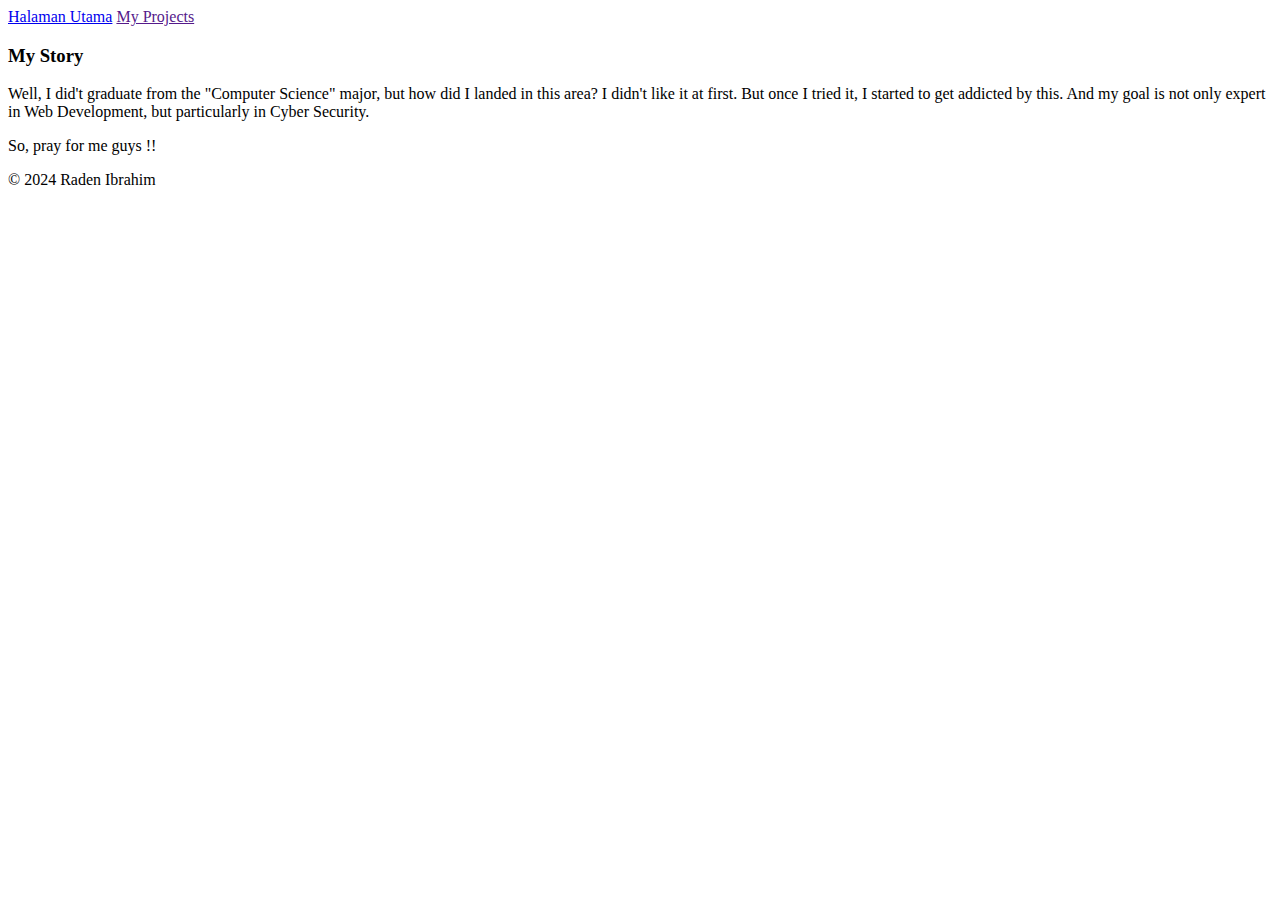
==== about.html @ 6454ba44 "Membuat Halaman Awal, Halaman About, dan Halaman My Project" ====
<!DOCTYPE html>
<html lang="en">
<head>
    <meta charset="UTF-8">
    <meta name="viewport" content="width=device-width, initial-scale=1.0">
    <title>Welcome to My World</title>
</head>
<body>
    <header>
        <!-- Batas Awal Menu -->
        <nav>
            <a href="index.html">Halaman Utama</a>
            <a href="">My Projects</a>
        </nav>
        <!-- Batasan Akhir Menu -->
    </header>
        <main>
            <!-- Cerita Awal -->
            <section>
                <h3>My Story</h3>
                <p>Well, I did't graduate from the "Computer Science" major, but how did I landed in this area? I didn't like it at first. But once I tried it, I started to get addicted by this. And my goal is not only expert in Web Development, but particularly in Cyber Security.</p>
                <p>So, pray for me guys !!</p>
            </section>
            <!-- Batas Akhir dari Cerita -->
        </main>
</body>
<footer>
    &copy; 2024 Raden Ibrahim
</footer>

</html>
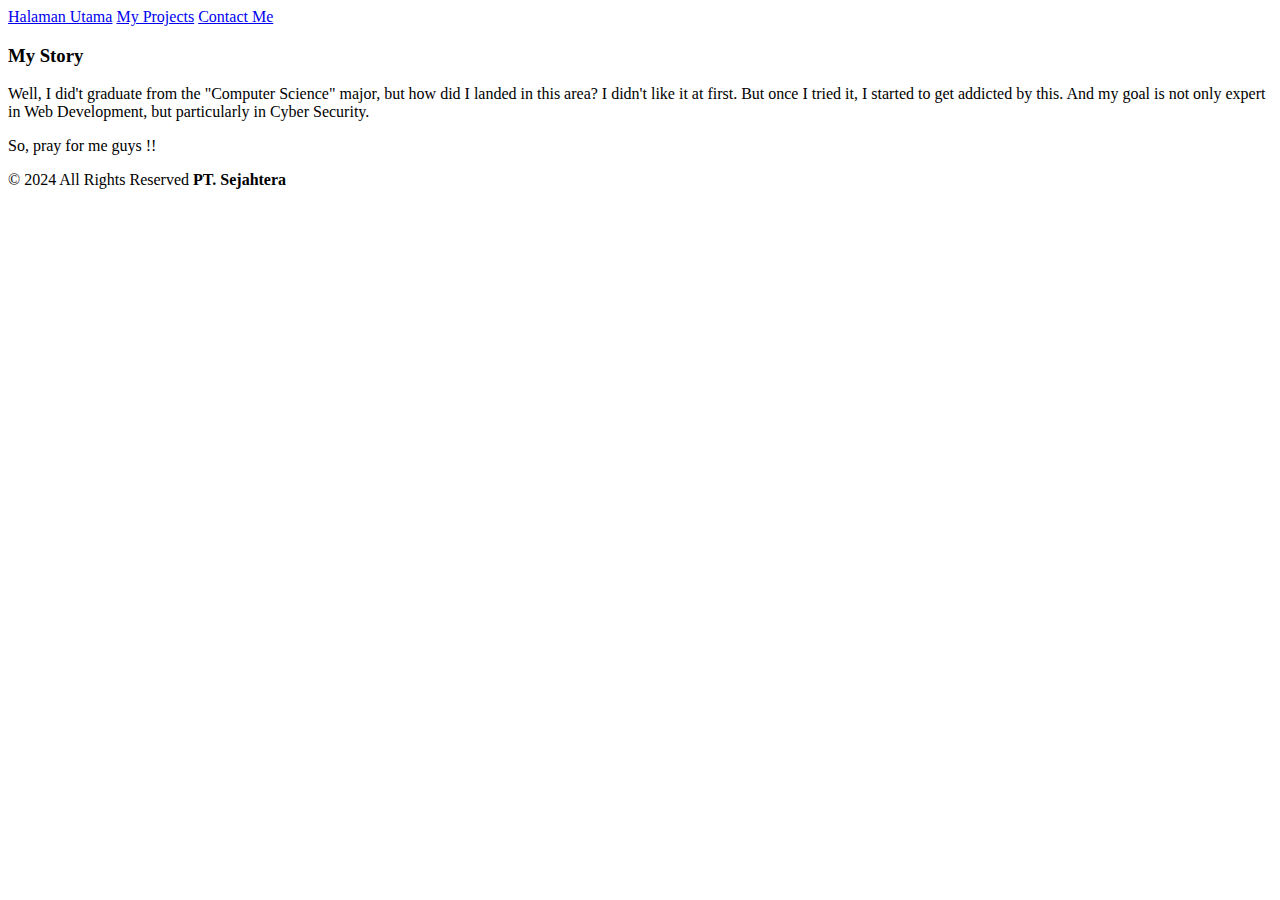
==== commit 29641e37: "Mengubah 3 halaman awal dan membuat halaman baru untuk contact" ====
--- a/about.html
+++ b/about.html
@@ -10,7 +10,8 @@
         <!-- Batas Awal Menu -->
         <nav>
             <a href="index.html">Halaman Utama</a>
-            <a href="">My Projects</a>
+            <a href="project.html">My Projects</a>
+            <a href="contact.html">Contact Me</a>
         </nav>
         <!-- Batasan Akhir Menu -->
     </header>
@@ -25,7 +26,7 @@
         </main>
 </body>
 <footer>
-    &copy; 2024 Raden Ibrahim
+    &copy; 2024 All Rights Reserved <b>PT. Sejahtera</b>
 </footer>
 
 </html>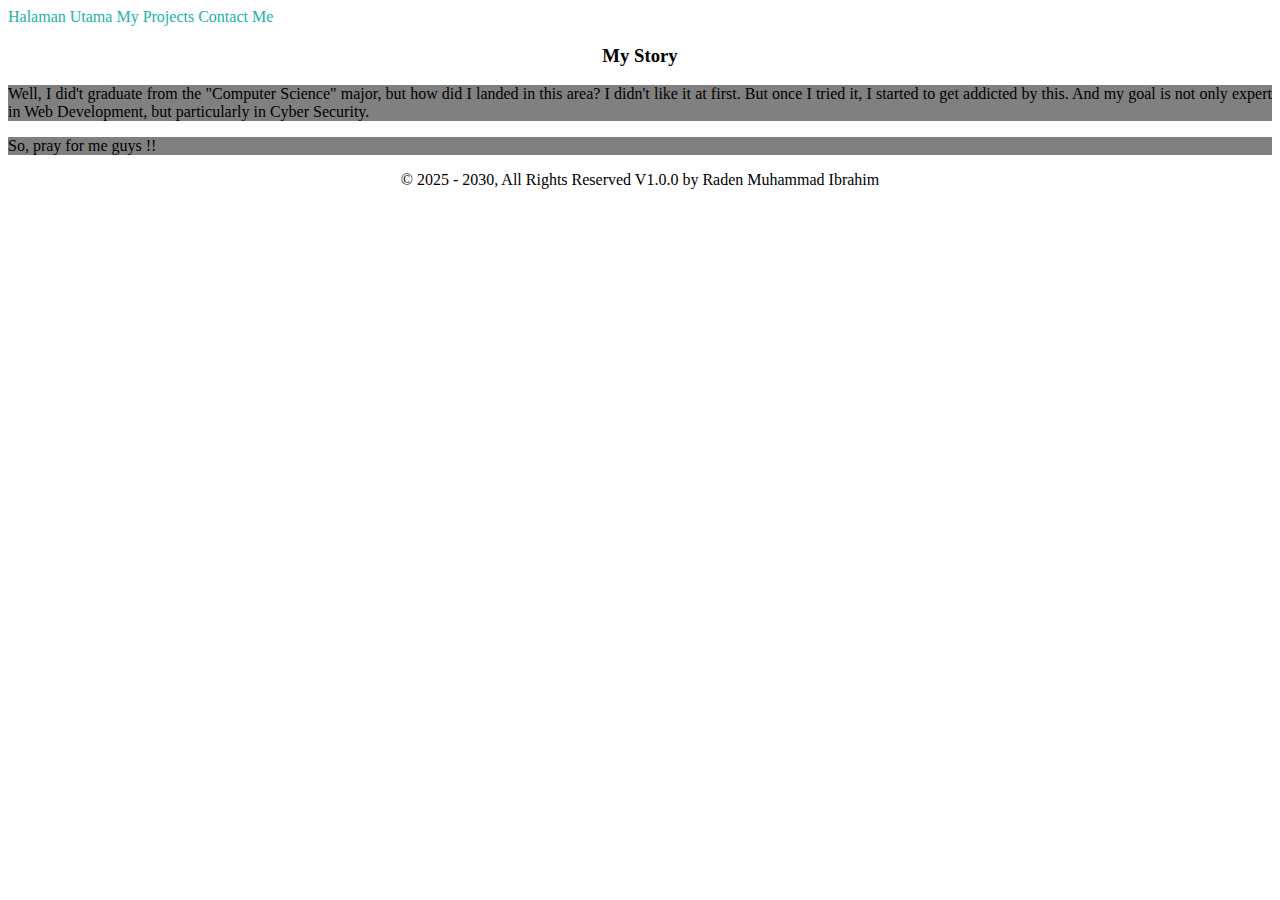
==== commit 239a0d0b: "Mengupdate halaman index to halaman kontak" ====
--- a/about.html
+++ b/about.html
@@ -4,6 +4,7 @@
     <meta charset="UTF-8">
     <meta name="viewport" content="width=device-width, initial-scale=1.0">
     <title>Welcome to My World</title>
+    <link rel="stylesheet" href="assets/css/app.css">
 </head>
 <body>
     <header>
@@ -26,7 +27,7 @@
         </main>
 </body>
 <footer>
-    &copy; 2024 All Rights Reserved <b>PT. Sejahtera</b>
+    &copy; 2025 - 2030,  All Rights Reserved V1.0.0 by Raden Muhammad Ibrahim
 </footer>
 
 </html>--- a/assets/css/app.css
+++ b/assets/css/app.css
@@ -0,0 +1,26 @@
+a {
+    text-decoration: none;
+    color: lightseagreen;
+}
+
+h2 {
+    color: red;
+    text-align: center;
+}
+
+h1 {
+    text-align: center;
+}
+
+h3 {
+    text-align: center;
+}
+
+p {
+    background-color: grey;
+    text-align: justify;
+}
+
+footer {
+    text-align: center;
+}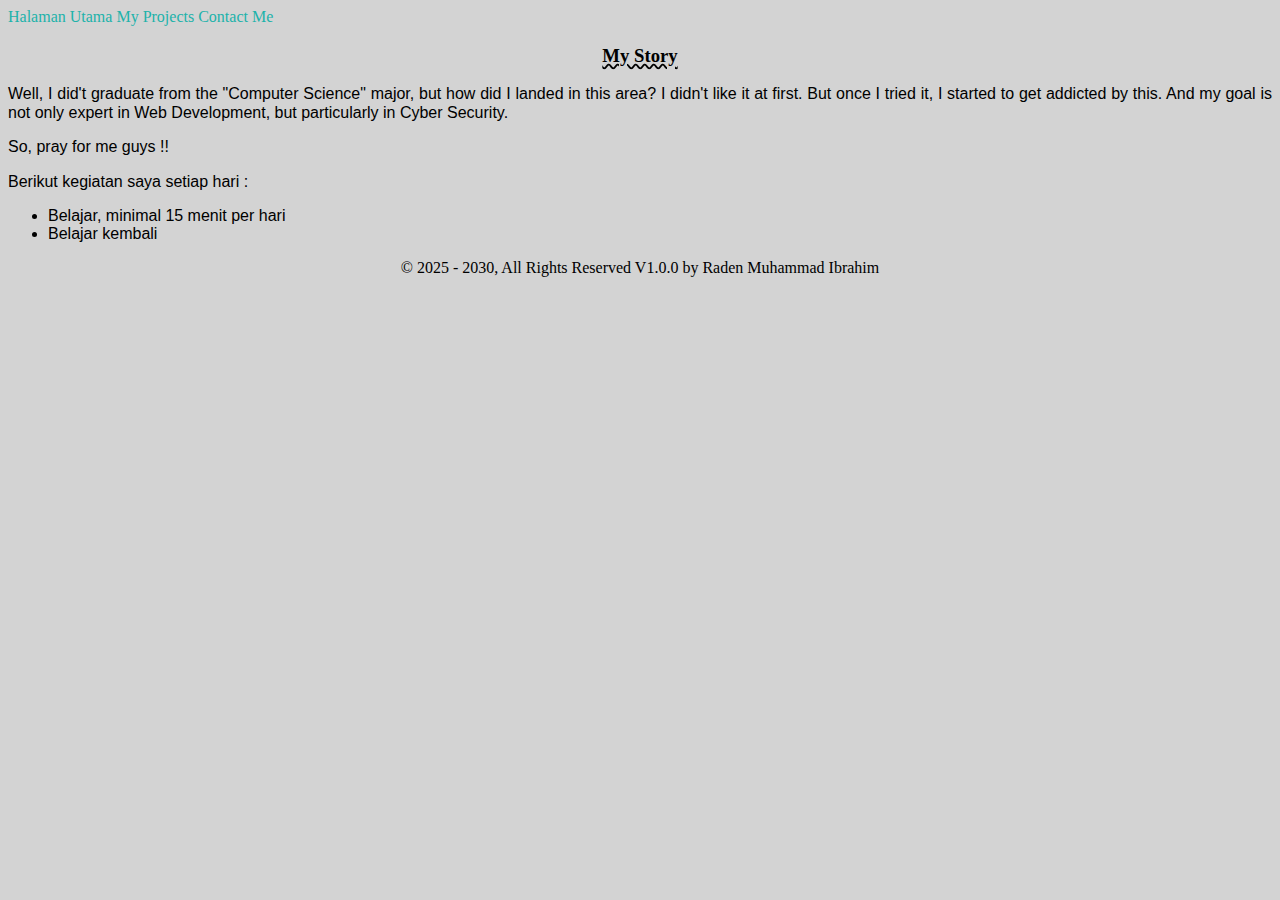
==== commit f280fd89: "Menambahkan list pada halaman about dan melengkapinya dg tambahan id" ====
--- a/about.html
+++ b/about.html
@@ -23,6 +23,15 @@
                 <p>Well, I did't graduate from the "Computer Science" major, but how did I landed in this area? I didn't like it at first. But once I tried it, I started to get addicted by this. And my goal is not only expert in Web Development, but particularly in Cyber Security.</p>
                 <p>So, pray for me guys !!</p>
             </section>
+            <section>
+                <p>
+                    Berikut kegiatan saya setiap hari :
+                </p>
+                <ul>
+                   <li>Belajar, minimal 15 menit per hari</li>
+                   <li>Belajar kembali</li>
+                </ul>
+            </section>
             <!-- Batas Akhir dari Cerita -->
         </main>
 </body>
--- a/assets/css/app.css
+++ b/assets/css/app.css
@@ -14,13 +14,28 @@
 
 h3 {
     text-align: center;
+    text-decoration: underline wavy;
 }
 
 p {
-    background-color: grey;
     text-align: justify;
+    line-height: 1.15;
+    font-family: Verdana, Geneva, Tahoma, sans-serif;
+    font-size: normal;
 }
 
 footer {
     text-align: center;
+}
+
+* {
+    background-color: lightgrey;
+}
+
+li {
+    font-family: Verdana, Geneva, Tahoma, sans-serif;
+}
+
+#nickname {
+    color: grey;
 }